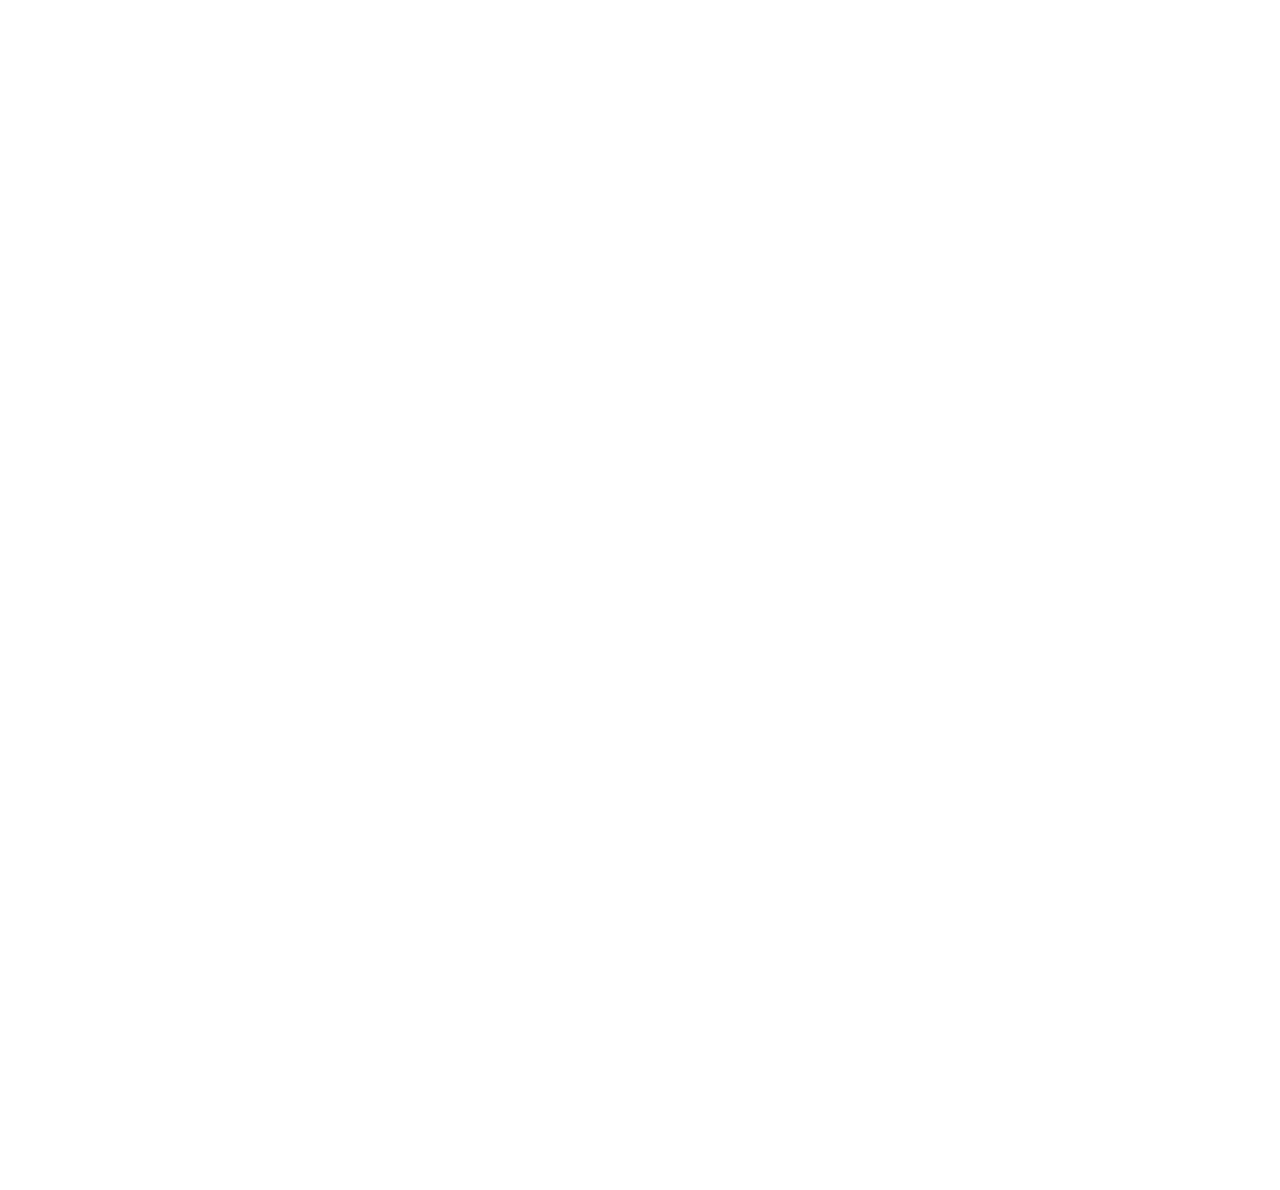
==== index.html @ a8d63314 "init" ====
<!doctype html>
<html class="no-js" lang="">

<head>
  <meta charset="utf-8">
  <title></title>
  <meta name="description" content="">
  <meta name="viewport" content="width=device-width, initial-scale=1">

  <meta property="og:title" content="">
  <meta property="og:type" content="">
  <meta property="og:url" content="">
  <meta property="og:image" content="">

  <link rel="manifest" href="site.webmanifest">
  <link rel="apple-touch-icon" href="icon.png">
  <!-- Place favicon.ico in the root directory -->

  <link rel="stylesheet" href="css/normalize.css">
  <link rel="stylesheet" href="css/main.css">

  <meta name="theme-color" content="#fafafa">
</head>

<body>

  <!-- Add your site or application content here -->
  <!-- <p>Review page for Basic Foods Banner Ads</p>
  <br> -->

  <!-- <p><a href="300x250_v2\uwkc_basicfoods_300x250.html">300x250 banner ad v2</a></p>
  <p><a href="300x600_v1\uwkc_basicfoods_300x600.html">300x600 banner ad v2</a></p>
  <p><a href="160x600_v1\uwkc_basicfoods_160x600.html">160x600 banner ad v2</a></p>
  <p><a href="728x90_v1\uwkc_basicfoods_728x90.html">728x90 banner ad v2</a></p>
  <p><a href="320x50_v1\uwkc_basicfoods_320x50.html">320x50 banner ad v2</a></p>
  <p><a href="300x50_v1\uwkc_basicfoods_300x50.html">300x50 banner ad v2</a></p> -->

  <iframe src="300x600_v1\fsm_digital_300x600_v1.html" width="300" height="600" style="border:none;"></iframe>
  &nbsp; &nbsp;
  <iframe src="160x600_v1\fsm_digital_160x600_v1.html" width="160" height="600" style="border:none;"></iframe>
  &nbsp; &nbsp;
  <iframe src="300x250_v1\fsm_digital_300x250_v1.html" width="300" height="250" style="border:none;"></iframe>
  &nbsp; &nbsp;
  <br>
  <iframe src="728x90_v1\fsm_digital_728x90_v1.html" width="728" height="90" style="border:none;"></iframe>
  &nbsp; &nbsp;
  <br>
  <iframe src="320x50_v1\fsm_digital_320x50_v1.html" width="320" height="50" style="border:none;"></iframe>
  &nbsp; &nbsp;
  <br>
  <iframe src="300x50_v1\fsm_digital_300x50_v1.html" width="300" height="50" style="border:none;"></iframe>
  &nbsp; &nbsp;

  <script src="js/vendor/modernizr-3.11.2.min.js"></script>
  <script src="js/plugins.js"></script>
  <script src="js/main.js"></script>

  <!-- Google Analytics: change UA-XXXXX-Y to be your site's ID. -->
  <script>
    window.ga = function () { ga.q.push(arguments) }; ga.q = []; ga.l = +new Date;
    ga('create', 'UA-XXXXX-Y', 'auto'); ga('set', 'anonymizeIp', true); ga('set', 'transport', 'beacon'); ga('send', 'pageview')
  </script>
  <script src="https://www.google-analytics.com/analytics.js" async></script>
</body>

</html>
---- css/main.css ----
/*! HTML5 Boilerplate v8.0.0 | MIT License | https://html5boilerplate.com/ */

/* main.css 2.1.0 | MIT License | https://github.com/h5bp/main.css#readme */
/*
 * What follows is the result of much research on cross-browser styling.
 * Credit left inline and big thanks to Nicolas Gallagher, Jonathan Neal,
 * Kroc Camen, and the H5BP dev community and team.
 */

/* ==========================================================================
   Base styles: opinionated defaults
   ========================================================================== */

html {
  color: #222;
  font-size: 1em;
  line-height: 1.4;
}

iframe {margin: 50px !important; vertical-align: top !important; align-self: flex-start !important;}
/*
 * Remove text-shadow in selection highlight:
 * https://twitter.com/miketaylr/status/12228805301
 *
 * Vendor-prefixed and regular ::selection selectors cannot be combined:
 * https://stackoverflow.com/a/16982510/7133471
 *
 * Customize the background color to match your design.
 */

::-moz-selection {
  background: #b3d4fc;
  text-shadow: none;
}

::selection {
  background: #b3d4fc;
  text-shadow: none;
}

/*
 * A better looking default horizontal rule
 */

hr {
  display: block;
  height: 1px;
  border: 0;
  border-top: 1px solid #ccc;
  margin: 1em 0;
  padding: 0;
}

/*
 * Remove the gap between audio, canvas, iframes,
 * images, videos and the bottom of their containers:
 * https://github.com/h5bp/html5-boilerplate/issues/440
 */

audio,
canvas,
iframe,
img,
svg,
video {
  vertical-align: middle;
}

/*
 * Remove default fieldset styles.
 */

fieldset {
  border: 0;
  margin: 0;
  padding: 0;
}

/*
 * Allow only vertical resizing of textareas.
 */

textarea {
  resize: vertical;
}

/* ==========================================================================
   Author's custom styles
   ========================================================================== */

/* ==========================================================================
   Helper classes
   ========================================================================== */

/*
 * Hide visually and from screen readers
 */

.hidden,
[hidden] {
  display: none !important;
}

/*
 * Hide only visually, but have it available for screen readers:
 * https://snook.ca/archives/html_and_css/hiding-content-for-accessibility
 *
 * 1. For long content, line feeds are not interpreted as spaces and small width
 *    causes content to wrap 1 word per line:
 *    https://medium.com/@jessebeach/beware-smushed-off-screen-accessible-text-5952a4c2cbfe
 */

.sr-only {
  border: 0;
  clip: rect(0, 0, 0, 0);
  height: 1px;
  margin: -1px;
  overflow: hidden;
  padding: 0;
  position: absolute;
  white-space: nowrap;
  width: 1px;
  /* 1 */
}

/*
 * Extends the .sr-only class to allow the element
 * to be focusable when navigated to via the keyboard:
 * https://www.drupal.org/node/897638
 */

.sr-only.focusable:active,
.sr-only.focusable:focus {
  clip: auto;
  height: auto;
  margin: 0;
  overflow: visible;
  position: static;
  white-space: inherit;
  width: auto;
}

/*
 * Hide visually and from screen readers, but maintain layout
 */

.invisible {
  visibility: hidden;
}

/*
 * Clearfix: contain floats
 *
 * For modern browsers
 * 1. The space content is one way to avoid an Opera bug when the
 *    `contenteditable` attribute is included anywhere else in the document.
 *    Otherwise it causes space to appear at the top and bottom of elements
 *    that receive the `clearfix` class.
 * 2. The use of `table` rather than `block` is only necessary if using
 *    `:before` to contain the top-margins of child elements.
 */

.clearfix::before,
.clearfix::after {
  content: " ";
  display: table;
}

.clearfix::after {
  clear: both;
}

/* ==========================================================================
   EXAMPLE Media Queries for Responsive Design.
   These examples override the primary ('mobile first') styles.
   Modify as content requires.
   ========================================================================== */

@media only screen and (min-width: 35em) {
  /* Style adjustments for viewports that meet the condition */
}

@media print,
  (-webkit-min-device-pixel-ratio: 1.25),
  (min-resolution: 1.25dppx),
  (min-resolution: 120dpi) {
  /* Style adjustments for high resolution devices */
}

/* ==========================================================================
   Print styles.
   Inlined to avoid the additional HTTP request:
   https://www.phpied.com/delay-loading-your-print-css/
   ========================================================================== */

@media print {
  *,
  *::before,
  *::after {
    background: #fff !important;
    color: #000 !important;
    /* Black prints faster */
    box-shadow: none !important;
    text-shadow: none !important;
  }

  a,
  a:visited {
    text-decoration: underline;
  }

  a[href]::after {
    content: " (" attr(href) ")";
  }

  abbr[title]::after {
    content: " (" attr(title) ")";
  }

  /*
   * Don't show links that are fragment identifiers,
   * or use the `javascript:` pseudo protocol
   */
  a[href^="#"]::after,
  a[href^="javascript:"]::after {
    content: "";
  }

  pre {
    white-space: pre-wrap !important;
  }

  pre,
  blockquote {
    border: 1px solid #999;
    page-break-inside: avoid;
  }

  /*
   * Printing Tables:
   * https://web.archive.org/web/20180815150934/http://css-discuss.incutio.com/wiki/Printing_Tables
   */
  thead {
    display: table-header-group;
  }

  tr,
  img {
    page-break-inside: avoid;
  }

  p,
  h2,
  h3 {
    orphans: 3;
    widows: 3;
  }

  h2,
  h3 {
    page-break-after: avoid;
  }
}
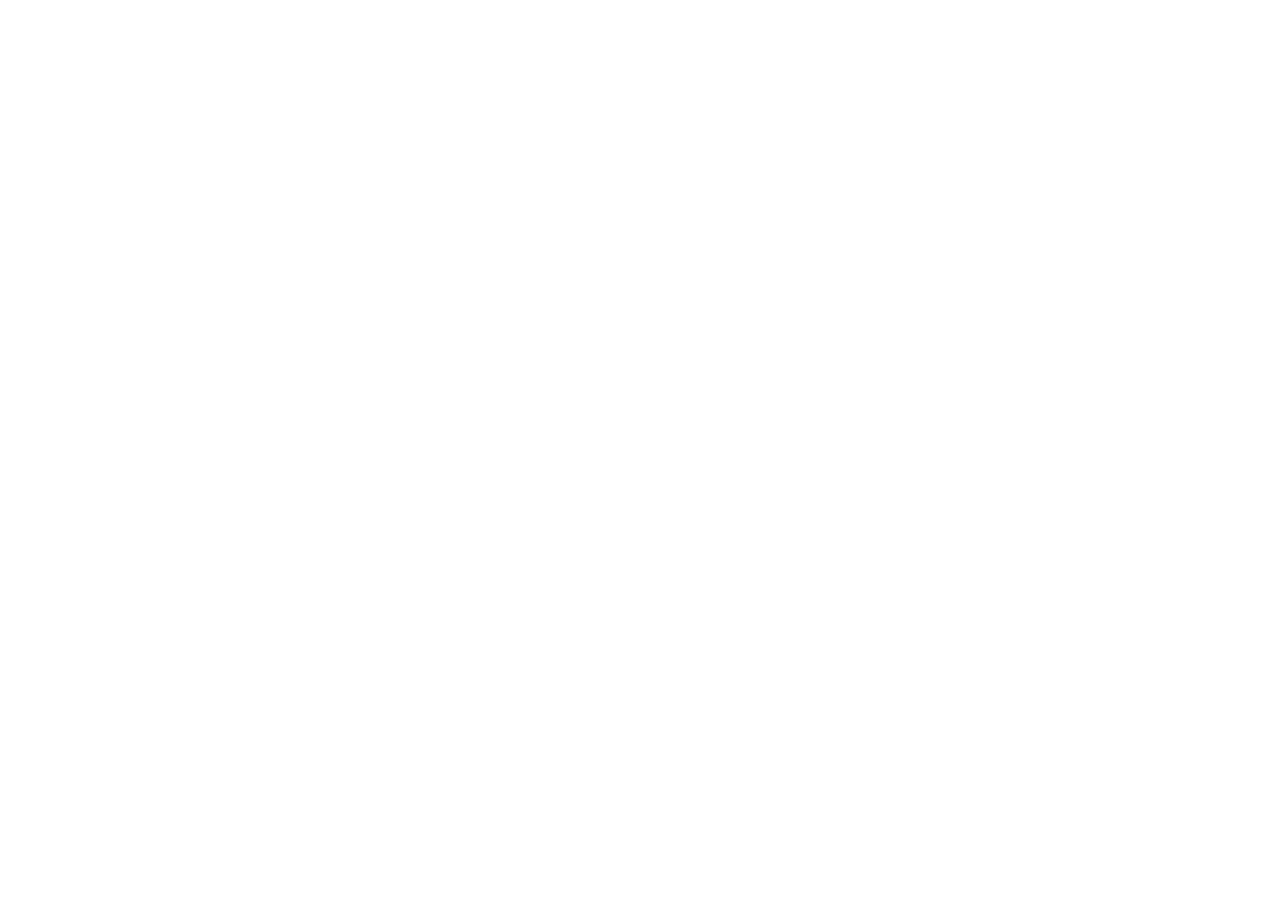
==== commit 7532733c: "Update index.html" ====
--- a/index.html
+++ b/index.html
@@ -35,6 +35,15 @@
   <p><a href="320x50_v1\uwkc_basicfoods_320x50.html">320x50 banner ad v2</a></p>
   <p><a href="300x50_v1\uwkc_basicfoods_300x50.html">300x50 banner ad v2</a></p> -->
 
+
+  <iframe src="300x250_v1\fsm_digital_300x250_v1.html" width="300" height="250" style="border:none;"></iframe>
+  &nbsp; &nbsp;
+  <br>
+  <iframe src="300x250_v2\fsm_digital_300x250_v2.html" width="300" height="250" style="border:none;"></iframe>
+  &nbsp; &nbsp;
+  <br>
+
+<!--
   <iframe src="300x600_v1\fsm_digital_300x600_v1.html" width="300" height="600" style="border:none;"></iframe>
   &nbsp; &nbsp;
   <iframe src="160x600_v1\fsm_digital_160x600_v1.html" width="160" height="600" style="border:none;"></iframe>
@@ -49,11 +58,15 @@
   &nbsp; &nbsp;
   <br>
   <iframe src="300x50_v1\fsm_digital_300x50_v1.html" width="300" height="50" style="border:none;"></iframe>
-  &nbsp; &nbsp;
+  &nbsp; &nbsp; -->
+
+
 
   <script src="js/vendor/modernizr-3.11.2.min.js"></script>
   <script src="js/plugins.js"></script>
   <script src="js/main.js"></script>
+
+
 
   <!-- Google Analytics: change UA-XXXXX-Y to be your site's ID. -->
   <script>
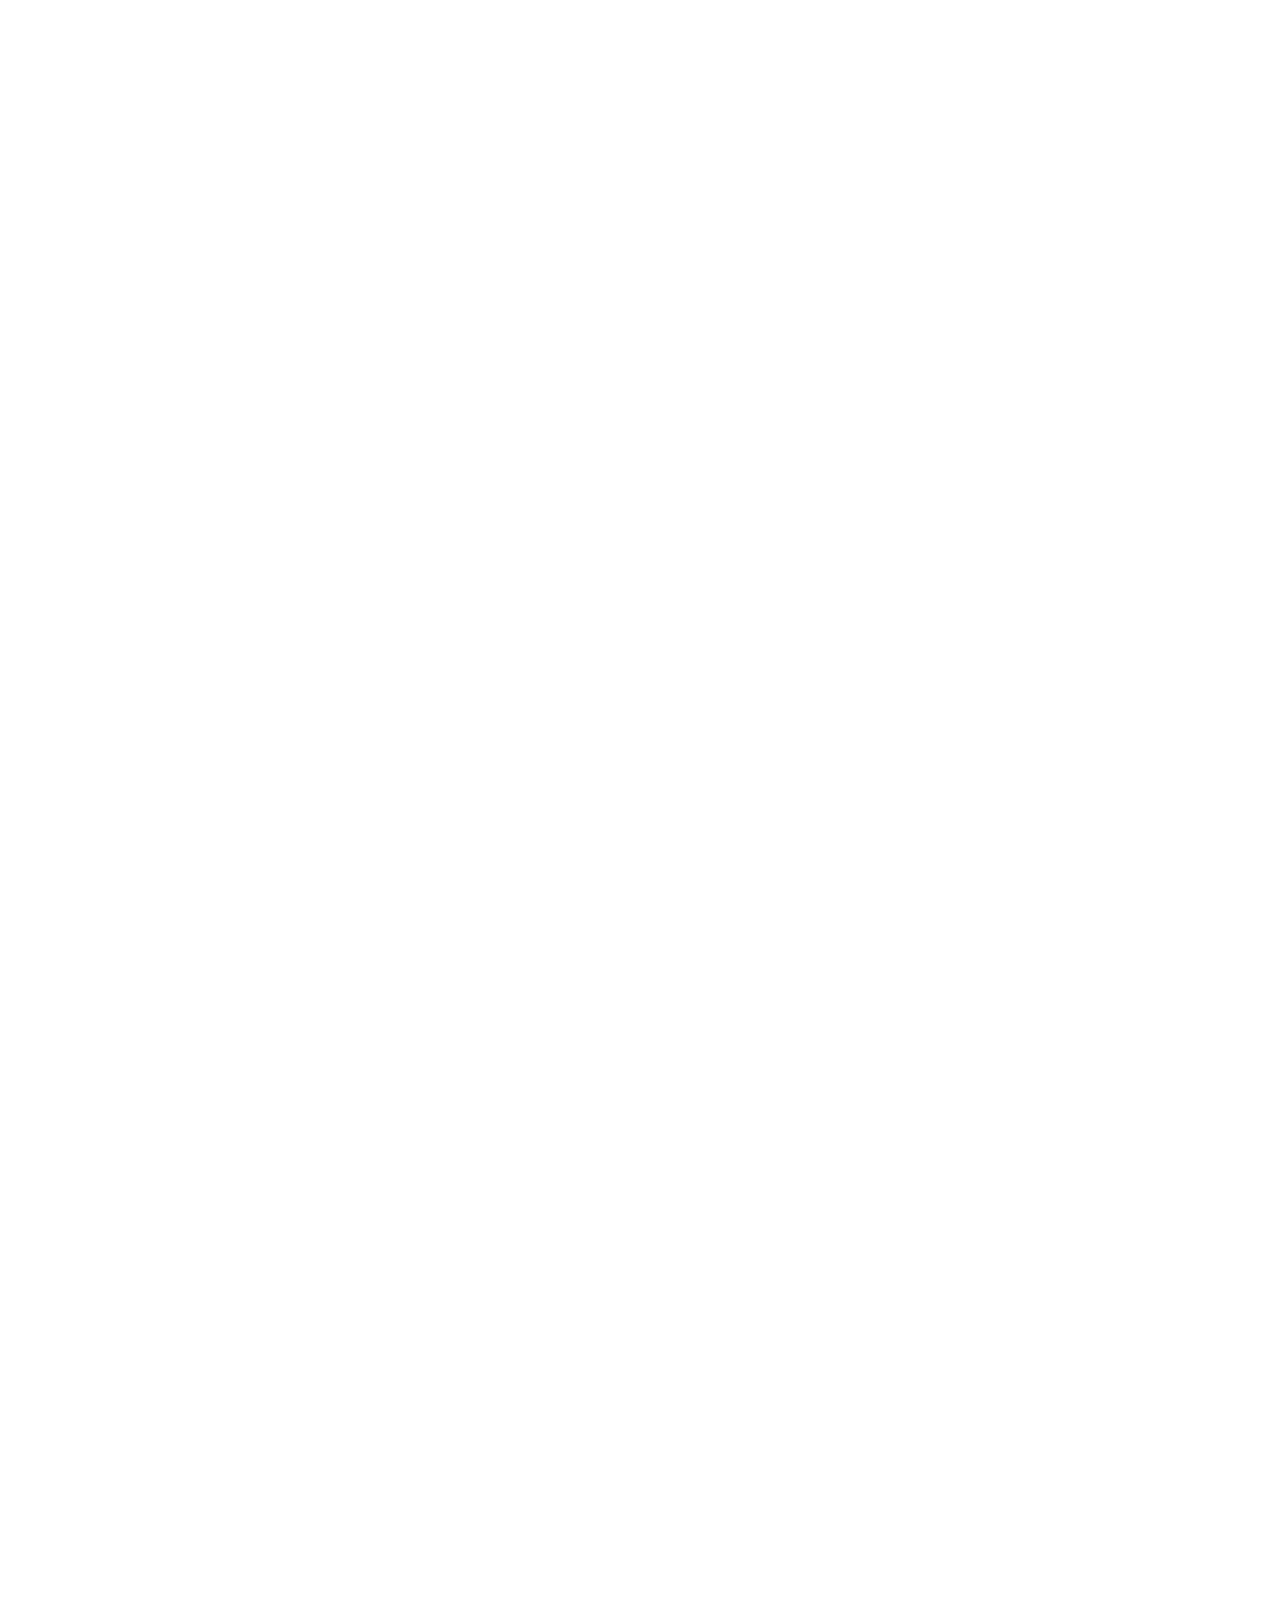
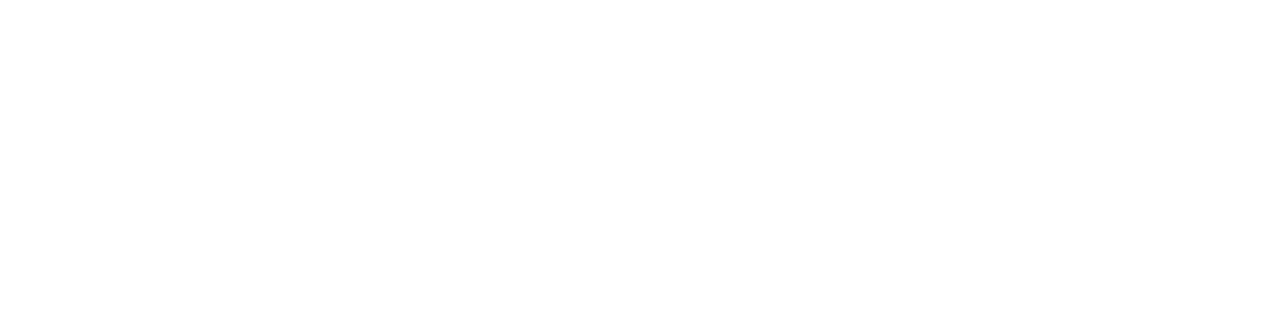
==== commit d27ff8c2: "updated other comps" ====
--- a/index.html
+++ b/index.html
@@ -36,14 +36,12 @@
   <p><a href="300x50_v1\uwkc_basicfoods_300x50.html">300x50 banner ad v2</a></p> -->
 
 
-  <iframe src="300x250_v1\fsm_digital_300x250_v1.html" width="300" height="250" style="border:none;"></iframe>
-  &nbsp; &nbsp;
-  <br>
+
   <iframe src="300x250_v2\fsm_digital_300x250_v2.html" width="300" height="250" style="border:none;"></iframe>
   &nbsp; &nbsp;
   <br>
 
-<!--
+
   <iframe src="300x600_v1\fsm_digital_300x600_v1.html" width="300" height="600" style="border:none;"></iframe>
   &nbsp; &nbsp;
   <iframe src="160x600_v1\fsm_digital_160x600_v1.html" width="160" height="600" style="border:none;"></iframe>
@@ -58,8 +56,11 @@
   &nbsp; &nbsp;
   <br>
   <iframe src="300x50_v1\fsm_digital_300x50_v1.html" width="300" height="50" style="border:none;"></iframe>
-  &nbsp; &nbsp; -->
-
+  &nbsp; &nbsp;
+<br><br>
+  <iframe src="300x250_v2\fsm_digital_300x250_v2.html" width="300" height="250" style="border:none;"></iframe>
+  &nbsp; &nbsp;
+  <br>
 
 
   <script src="js/vendor/modernizr-3.11.2.min.js"></script>
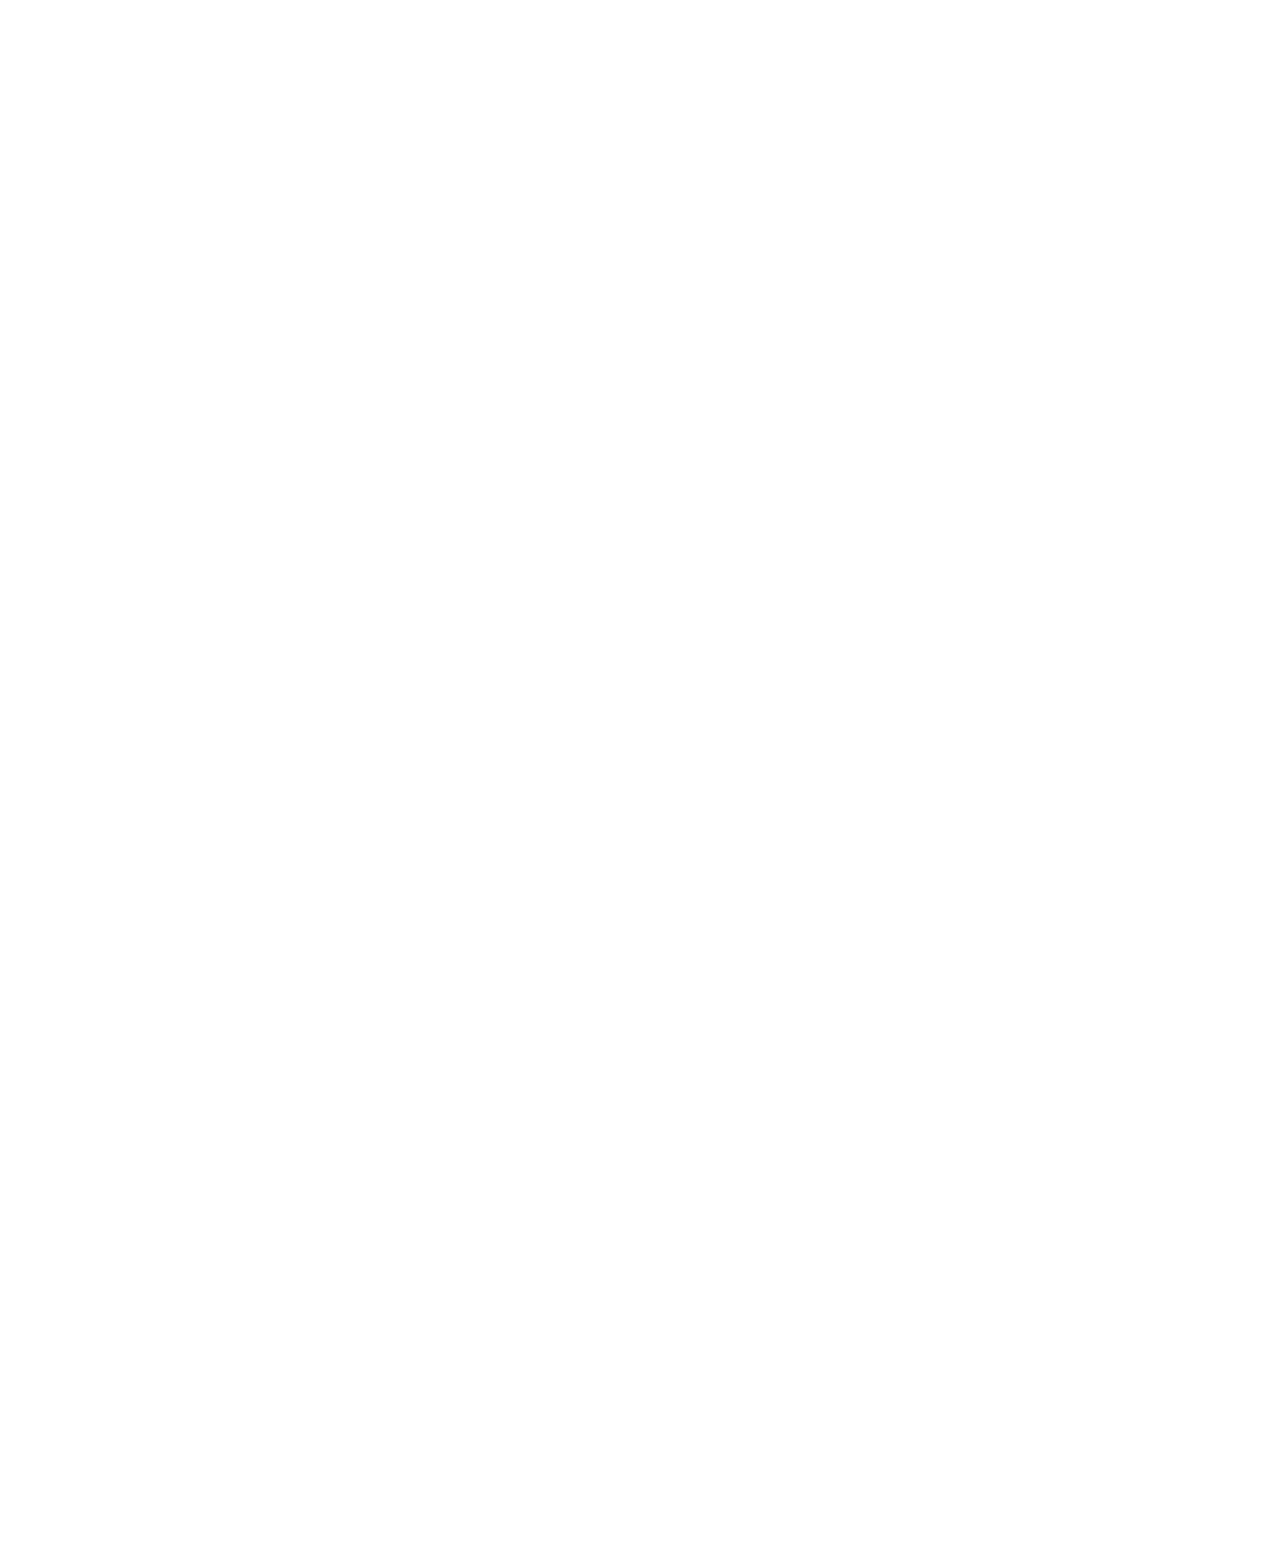
==== commit b904f443: "Update index.html" ====
--- a/index.html
+++ b/index.html
@@ -58,9 +58,6 @@
   <iframe src="300x50_v1\fsm_digital_300x50_v1.html" width="300" height="50" style="border:none;"></iframe>
   &nbsp; &nbsp;
 <br><br>
-  <iframe src="300x250_v2\fsm_digital_300x250_v2.html" width="300" height="250" style="border:none;"></iframe>
-  &nbsp; &nbsp;
-  <br>
 
 
   <script src="js/vendor/modernizr-3.11.2.min.js"></script>
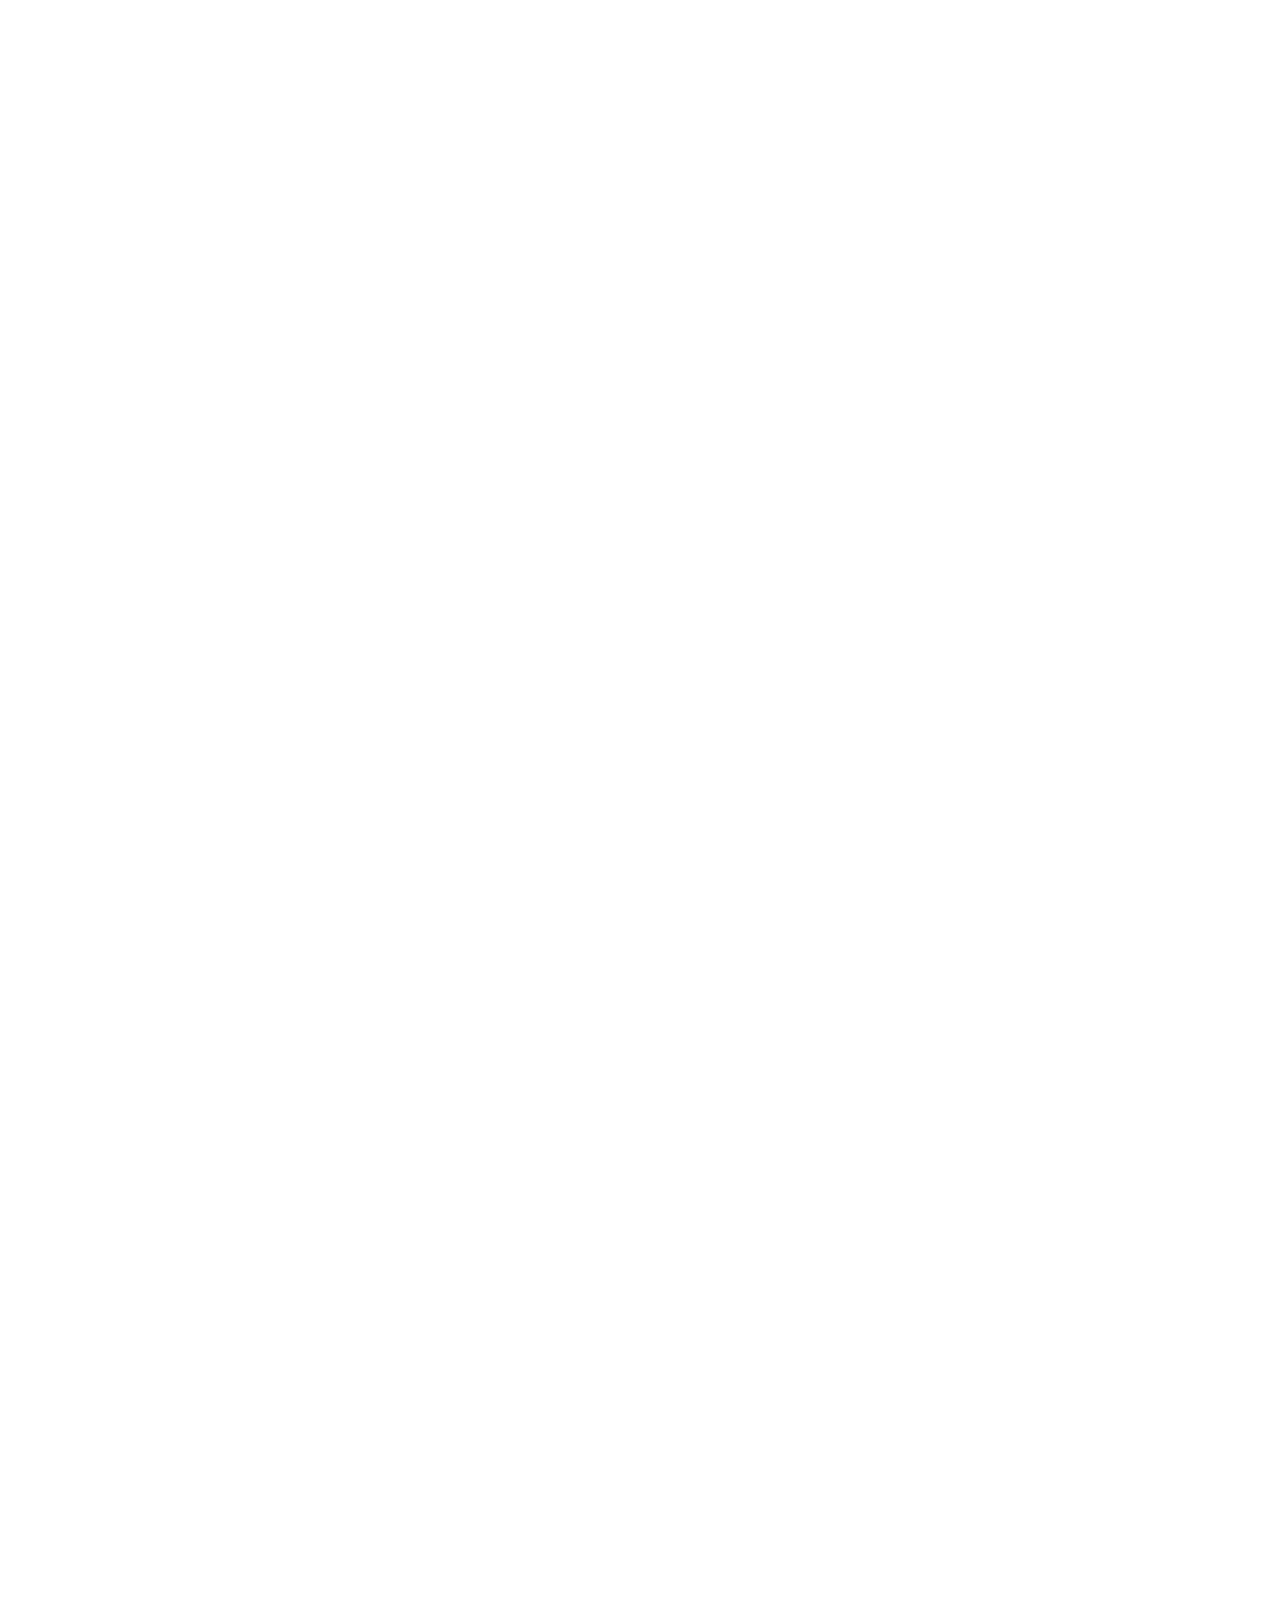
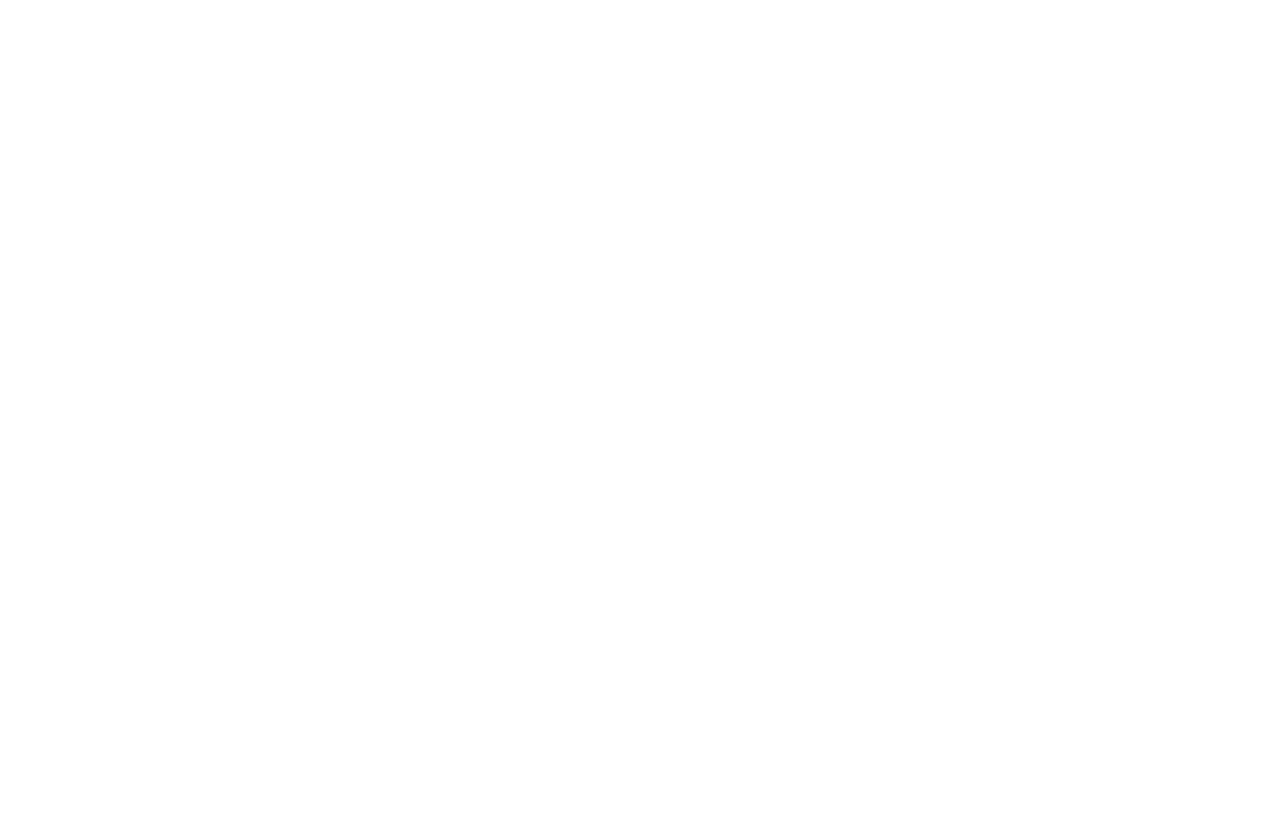
==== commit 8ed98dd6: "v2" ====
--- a/index.html
+++ b/index.html
@@ -37,9 +37,7 @@
 
 
 
-  <iframe src="300x250_v2\fsm_digital_300x250_v2.html" width="300" height="250" style="border:none;"></iframe>
-  &nbsp; &nbsp;
-  <br>
+
 
 
   <iframe src="300x600_v1\fsm_digital_300x600_v1.html" width="300" height="600" style="border:none;"></iframe>
@@ -60,6 +58,23 @@
 <br><br>
 
 
+  <iframe src="300x600_v2\fsm_digital_300x600_v2.html" width="300" height="600" style="border:none;"></iframe>
+  &nbsp; &nbsp;
+  <iframe src="160x600_v2\fsm_digital_160x600_v2.html" width="160" height="600" style="border:none;"></iframe>
+  &nbsp; &nbsp;
+  <iframe src="300x250_v2\fsm_digital_300x250_v2.html" width="300" height="250" style="border:none;"></iframe>
+  &nbsp; &nbsp;
+  <br>
+  <iframe src="728x90_v2\fsm_digital_728x90_v2.html" width="728" height="90" style="border:none;"></iframe>
+  &nbsp; &nbsp;
+  <br>
+  <iframe src="320x50_v2\fsm_digital_320x50_v2.html" width="320" height="50" style="border:none;"></iframe>
+  &nbsp; &nbsp;
+  <br>
+  <iframe src="300x50_v2\fsm_digital_300x50_v2.html" width="300" height="50" style="border:none;"></iframe>
+  &nbsp; &nbsp;
+<br><br>
+
   <script src="js/vendor/modernizr-3.11.2.min.js"></script>
   <script src="js/plugins.js"></script>
   <script src="js/main.js"></script>
